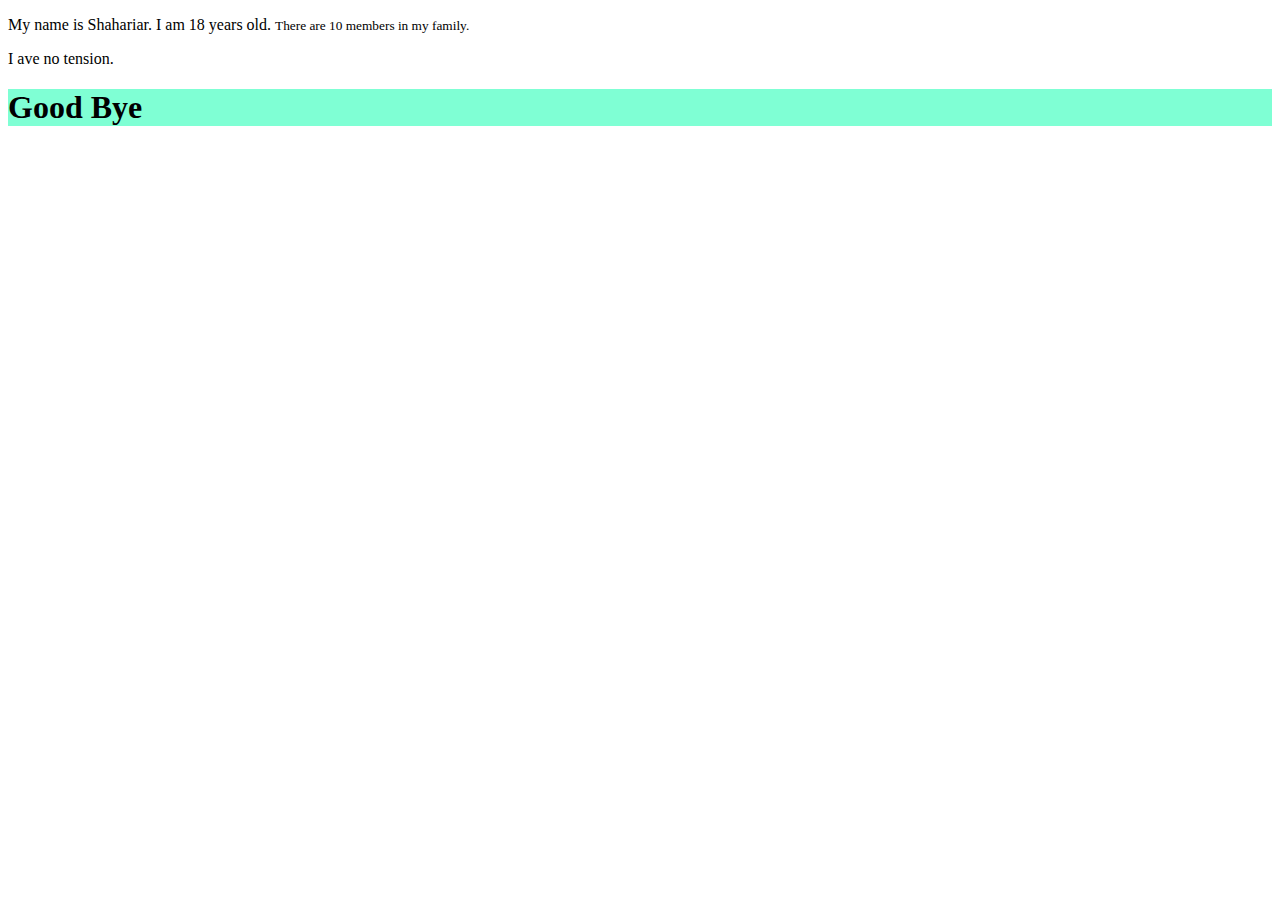
==== Demo-css.html/border,margin css.html @ 16da08ac "mycommit" ====
<!DOCTYPE html>
<html lang="en">
<head>
    <meta charset="UTF-8">
    <meta http-equiv="X-UA-Compatible" content="IE=edge">
    <meta name="viewport" content="width=device-width, initial-scale=1.0">
    <title>Document</title>
  <link rel="stylesheet" href="../basic.css/first.css">
</head>
<body>
  
  <p>
 My name is Shahariar. <span> I am 18 years old.</span> <small>There are 10 members in my family.</small> 
    <p>I ave no tension.</p><h1>Good Bye</h1>
</p>
</body>
</html>
---- basic.css/first.css ----
h1
{
    background-color: aquamarine;
}
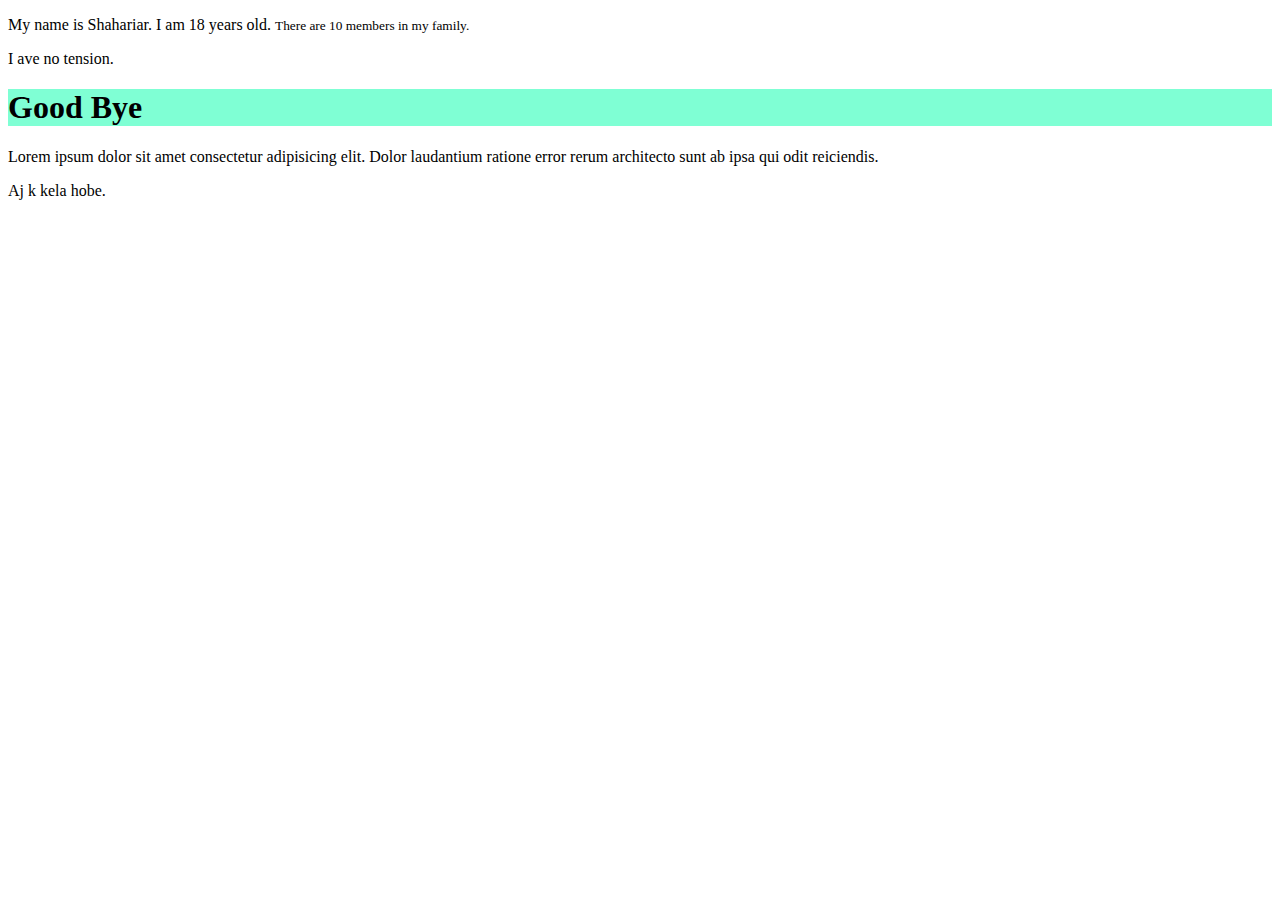
==== commit 021df06a: "kelbo commit" ====
--- a/Demo-css.html/border,margin css.html
+++ b/Demo-css.html/border,margin css.html
@@ -13,5 +13,7 @@
  My name is Shahariar. <span> I am 18 years old.</span> <small>There are 10 members in my family.</small> 
     <p>I ave no tension.</p><h1>Good Bye</h1>
 </p>
+<p>Lorem ipsum dolor sit amet consectetur adipisicing elit. Dolor laudantium ratione error rerum architecto sunt ab ipsa qui odit reiciendis.</p>
+<p>Aj k kela hobe.</p>
 </body>
 </html>